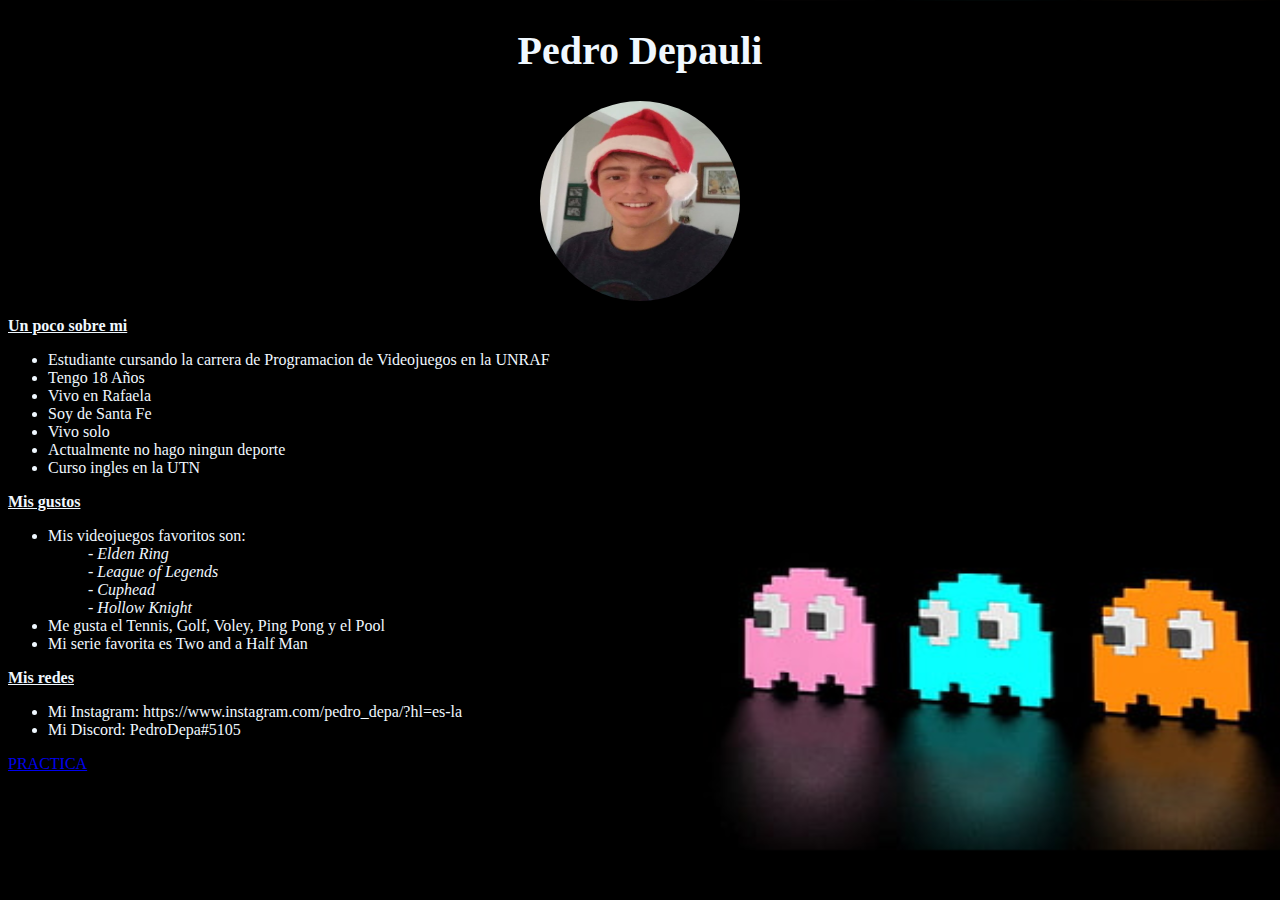
==== index.html @ 549d34d1 "Repositorio y Actividades" ====
<!DOCTYPE html>
<html lang="en">
<head>
    <meta charset="UTF-8">
    <meta http-equiv="X-UA-Compatible" content="IE=edge">
    <meta name="viewport" content="width=device-width, initial-scale=1.0">
    <title>Document</title>
    <link rel="stylesheet" href="estilos.css">
</head>
<body>  
 <h1>Pedro Depauli</h1>
 <style>
   h1 {
     text-align: center;
   }
 </style>
 <img src="asets/Foto de perfil.jpg" alt="Chaparro" width="200px" height="200Spx">
   <style>
   img {
    display: block;
    margin-left: auto;
    margin-right: auto;
    border-radius: 60%;
    border-right: 20%;
  }
</style>
<p class="Yo"><b> Un poco sobre mi </b></p>
<ul>
  <li> Estudiante cursando la carrera de Programacion de Videojuegos en la UNRAF </li> 
  <li>Tengo 18 Años</li>
  <li>Vivo en Rafaela </li>
  <li>Soy de Santa Fe</li>
  <li>Vivo solo</li>
  <li>Actualmente no hago ningun deporte</li>
  <li>Curso ingles en la UTN</li>
</ul>
<p class="Gustos"><b>Mis gustos</b></p>
<ul>
  <li>Mis videojuegos favoritos son: </li>
  <ul>- <em>Elden Ring</em></ul>
  <ul>- <em>League of Legends</em></ul>
  <ul>- <em> Cuphead </em></ul>
  <ul>- <em>Hollow Knight</em></ul>
  <li>Me gusta el Tennis, Golf, Voley, Ping Pong y el Pool</li>
  <li>Mi serie favorita es Two and a Half Man</li>
</ul>
  <p class="Yo"><b> Mis redes </b></p>
  <ul>
    <li>Mi Instagram: https://www.instagram.com/pedro_depa/?hl=es-la </li>
    <li>Mi Discord: PedroDepa#5105</li>
  </ul>
</ul>
<a href="/pages/tpjs.html">PRACTICA</a>
</body>
</html>
---- estilos.css ----
body{
color: aliceblue;
}
  .Yo{
    text-decoration: underline;
  }
  .Gustos{
    text-decoration: underline;
   }
h1{
    color: aliceblue;
    font-size: 250%;
}

body{
  background-image: url(asets/fondo.jpg)
  }
  body{
    background-size: 1600px 850px;
  }
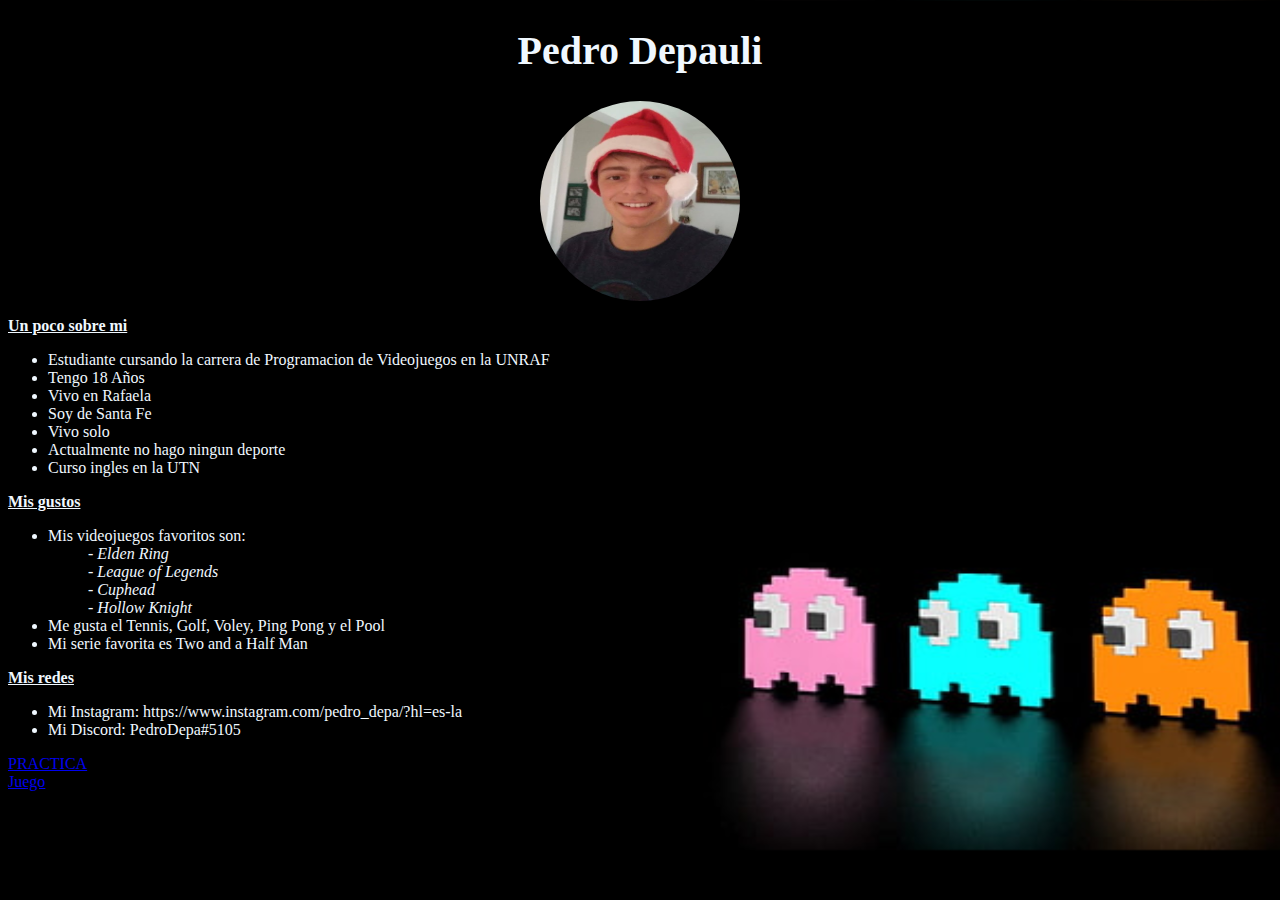
==== commit 49fd9aee: "Mejora del juego" ====
--- a/index.html
+++ b/index.html
@@ -5,7 +5,9 @@
     <meta http-equiv="X-UA-Compatible" content="IE=edge">
     <meta name="viewport" content="width=device-width, initial-scale=1.0">
     <title>Document</title>
-    <link rel="stylesheet" href="estilos.css">
+    <link rel="stylesheet" href="./estilos.css">
+    <script src="./asets/JS/phaser.js"></script>
+
 </head>
 <body>  
  <h1>Pedro Depauli</h1>
@@ -14,7 +16,7 @@
      text-align: center;
    }
  </style>
- <img src="asets/Foto de perfil.jpg" alt="Chaparro" width="200px" height="200Spx">
+ <img src="./asets/Foto de perfil.jpg" alt="Chaparro" width="200px" height="200Spx">
    <style>
    img {
     display: block;
@@ -50,6 +52,8 @@
     <li>Mi Discord: PedroDepa#5105</li>
   </ul>
 </ul>
-<a href="/pages/tpjs.html">PRACTICA</a>
+<a href="./pages/tpjs.html">PRACTICA</a>
+<br>
+<a href="./part10.html">Juego</a>
 </body>
 </html>--- a/estilos.css
+++ b/estilos.css
@@ -13,7 +13,7 @@
 }
 
 body{
-  background-image: url(asets/fondo.jpg)
+  background-image: url("./asets/fondo.jpg")
   }
   body{
     background-size: 1600px 850px;
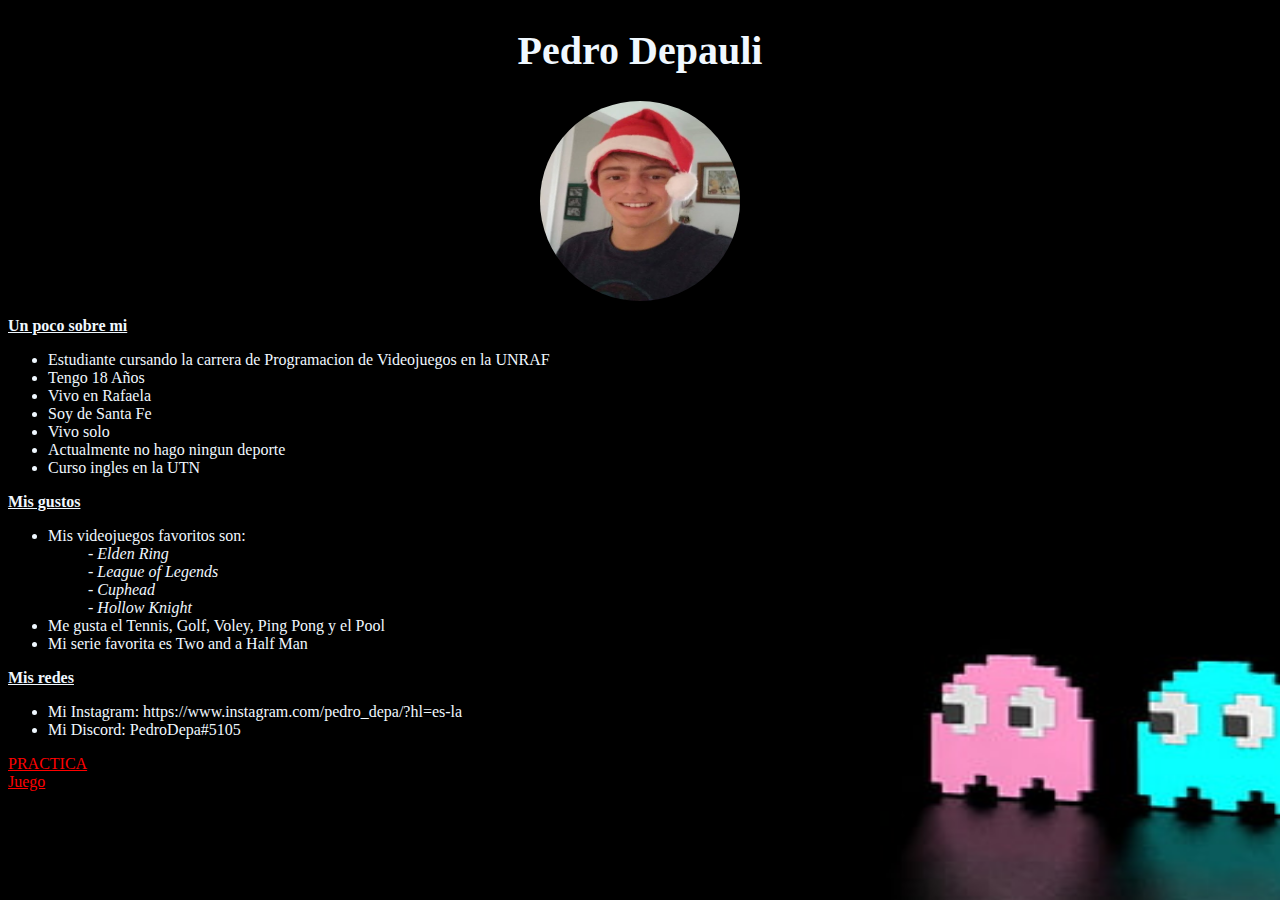
==== commit fed4b775: "Portafolio - java Script - Recolector de Estrellas" ====
--- a/index.html
+++ b/index.html
@@ -4,9 +4,9 @@
     <meta charset="UTF-8">
     <meta http-equiv="X-UA-Compatible" content="IE=edge">
     <meta name="viewport" content="width=device-width, initial-scale=1.0">
-    <title>Document</title>
+    <title>Portafolio</title>
     <link rel="stylesheet" href="./estilos.css">
-    <script src="./asets/JS/phaser.js"></script>
+    
 
 </head>
 <body>  
@@ -16,7 +16,7 @@
      text-align: center;
    }
  </style>
- <img src="./asets/Foto de perfil.jpg" alt="Chaparro" width="200px" height="200Spx">
+ <img src="../public/assets/Foto de perfil.jpg" alt="Chaparro" width="200px" height="200Spx">
    <style>
    img {
     display: block;
@@ -52,7 +52,8 @@
     <li>Mi Discord: PedroDepa#5105</li>
   </ul>
 </ul>
-<a href="./pages/tpjs.html">PRACTICA</a>
+<a href="./10 Actividades/tpjs.html">PRACTICA</a>
+
 <br>
 <a href="./part10.html">Juego</a>
 </body>
--- a/estilos.css
+++ b/estilos.css
@@ -11,10 +11,15 @@
     color: aliceblue;
     font-size: 250%;
 }
+a{
+  color: red;
+  
+}
 
 body{
-  background-image: url("./asets/fondo.jpg")
+  background-image: url("./public/assets/fondo.jpg")
   }
+  
   body{
-    background-size: 1600px 850px;
+    background-size: 2000px 980px;
   }
